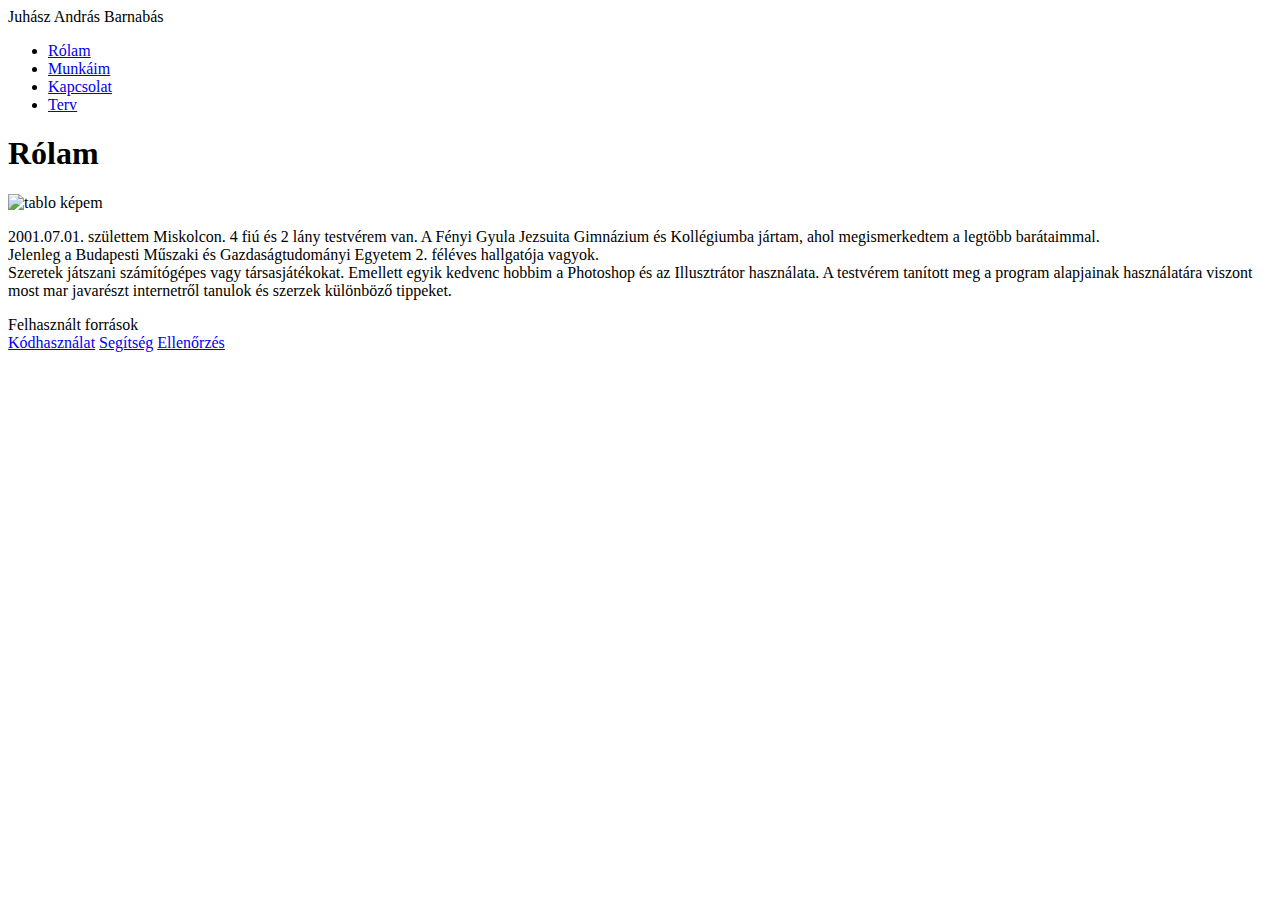
==== index.html @ 802e3fc5 "Add files via upload" ====
<!DOCTYPE html>
<html lang="hu">
<head>
	<title>Juhász András Weboldala</title>
	<meta charset="UTF-8">
	
	<meta name="viewport" content="width=device-width, initial-scale=1.0">
	
	<link rel="stylesheet" type="text/css" href="css/style.css">
	<link rel="icon" type="image/png" href="pics/favicon.png">

</head>
<body>
<div class="tábla">
	<header>
		Juhász András Barnabás
	</header>
	
	<div class="menü">
		<nav>
			<ul>
				<li><a href="file:///C:/Users/Juh%C3%A1sz%20Andr%C3%A1s/OneDrive/Desktop/Portf%C3%B3li%C3%B3/index.html">Rólam</a></li>
				<li><a href="file:///C:/Users/Juh%C3%A1sz%20Andr%C3%A1s/OneDrive/Desktop/Portf%C3%B3li%C3%B3/munkaim.html">Munkáim</a></li>
				<li><a href="file:///C:/Users/Juh%C3%A1sz%20Andr%C3%A1s/OneDrive/Desktop/Portf%C3%B3li%C3%B3/kapcsolat.html">Kapcsolat</a></li>
				<li><a href="file:///C:/Users/Juh%C3%A1sz%20Andr%C3%A1s/OneDrive/Desktop/Portf%C3%B3li%C3%B3/terv.html">Terv</a></li>
			</ul>
		</nav>
		<main>
			<h1>Rólam</h1>
			<img src="pics/tablo1.jpg" alt="tablo képem" class="jobbra-igazít">
			<p>2001.07.01. születtem Miskolcon. 4 fiú és 2 lány testvérem van. A Fényi Gyula Jezsuita Gimnázium és Kollégiumba jártam, ahol megismerkedtem a legtöbb barátaimmal.<br>
			Jelenleg a Budapesti Műszaki és Gazdaságtudományi Egyetem 2. féléves hallgatója vagyok.<br>
			Szeretek játszani számítógépes vagy társasjátékokat. Emellett egyik kedvenc hobbim a Photoshop és az Illusztrátor használata. A testvérem tanított meg a program alapjainak használatára viszont most mar javarészt internetről tanulok és szerzek különböző tippeket.
			</p>
			
			
		</main>
	</div>
	
	<footer>
		<div class="left">Felhasznált források</div>
		<div class="right">
			<a href="https://www.w3schools.com/html/" target="blank" >Kódhasználat</a>
			<a href="https://www.youtube.com/watch?v=CtrMhe5Azys" target="blank" >Segítség</a>
			<a href="https://validator.w3.org/" target="blank" >Ellenőrzés</a>
		</div>
	</footer>

</div>

</body>
</html>
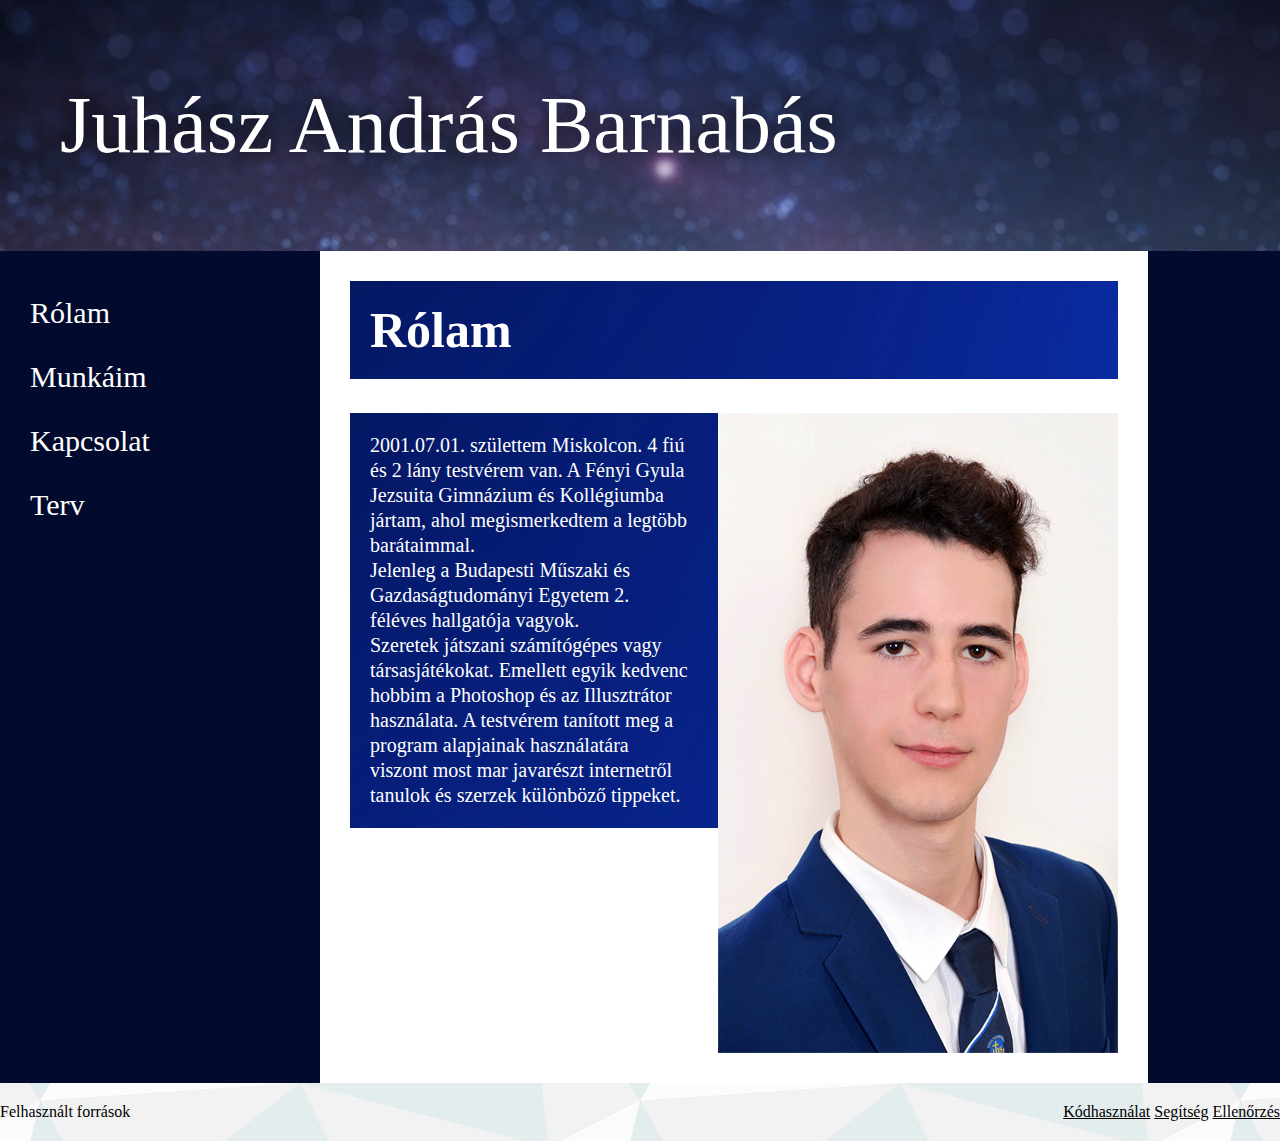
==== commit e16347b8: "Update index.html" ====
--- a/index.html
+++ b/index.html
@@ -19,10 +19,10 @@
 	<div class="menü">
 		<nav>
 			<ul>
-				<li><a href="file:///C:/Users/Juh%C3%A1sz%20Andr%C3%A1s/OneDrive/Desktop/Portf%C3%B3li%C3%B3/index.html">Rólam</a></li>
-				<li><a href="file:///C:/Users/Juh%C3%A1sz%20Andr%C3%A1s/OneDrive/Desktop/Portf%C3%B3li%C3%B3/munkaim.html">Munkáim</a></li>
-				<li><a href="file:///C:/Users/Juh%C3%A1sz%20Andr%C3%A1s/OneDrive/Desktop/Portf%C3%B3li%C3%B3/kapcsolat.html">Kapcsolat</a></li>
-				<li><a href="file:///C:/Users/Juh%C3%A1sz%20Andr%C3%A1s/OneDrive/Desktop/Portf%C3%B3li%C3%B3/terv.html">Terv</a></li>
+				<li><a href="index.html">Rólam</a></li>
+				<li><a href="munkaim.html">Munkáim</a></li>
+				<li><a href="kapcsolat.html">Kapcsolat</a></li>
+				<li><a href="terv.html">Terv</a></li>
 			</ul>
 		</nav>
 		<main>
@@ -49,4 +49,4 @@
 </div>
 
 </body>
-</html>+</html>
--- a/css/style.css
+++ b/css/style.css
@@ -0,0 +1,98 @@
+body{
+	background-image: url('../pics/hatter.jpg');
+	min-width:1200px;
+	margin: 0;
+	
+}
+header{
+	background-image: url('../pics/header3.jpg');
+	color:white;
+	font-size: 80px;
+	font-weight:700px;
+	padding: 80px 60px;
+	text-shadow:0 0 20px rgba(0,0,0,.8)
+}
+.tábla{
+	max-width:1500px;
+	margin:0px auto;
+}
+.menü{
+	background: #020b2e;
+}
+.menü::after,
+footer::after {
+	content: "";
+	clear: both;
+	display: table;
+}
+nav{
+	width: 25%;
+	float: left;
+}
+nav ul{
+	margin: 0;
+	padding:30px;
+	list-style: none;
+}
+nav a {
+	color:white;
+	text-decoration: none;
+	padding: 15px 0;
+	font-size: 30px;
+	display:block;	
+}
+nav a:hover {
+	padding: 15px;
+	background: rgba(255,255,255,.1);
+}
+main {
+	float: left;
+	width:60%;
+	background: white;	
+	padding: 30px;
+}
+.jobbra-igazít{
+	float: right;
+	padding-left: 30px;
+}
+.balra-igazít{
+	float: left;
+	padding-right: 30px;
+}
+main h1{
+	font-size:50px;
+	background-image: url('../pics/felirathater.png');
+	color:white;
+	margin-top:0;
+	padding:20px;
+}
+main p{
+	background-image: url('../pics/felirathater.png');
+	color:white;
+	line-height: 25px;
+	font-size:20px;
+	padding:20px;
+	margin:0;
+	
+}
+main h2{
+	background-image: url('../pics/felirathater.png');
+	color:white;
+	line-height: 25px;
+	font-size:30px;
+	padding:20px;
+	margin:0;
+
+}
+footer {
+	padding: 20px 0;
+}
+footer a {
+	color: black;
+}
+footer .left {
+	float: left;
+}
+footer .right {
+	float: right;
+}